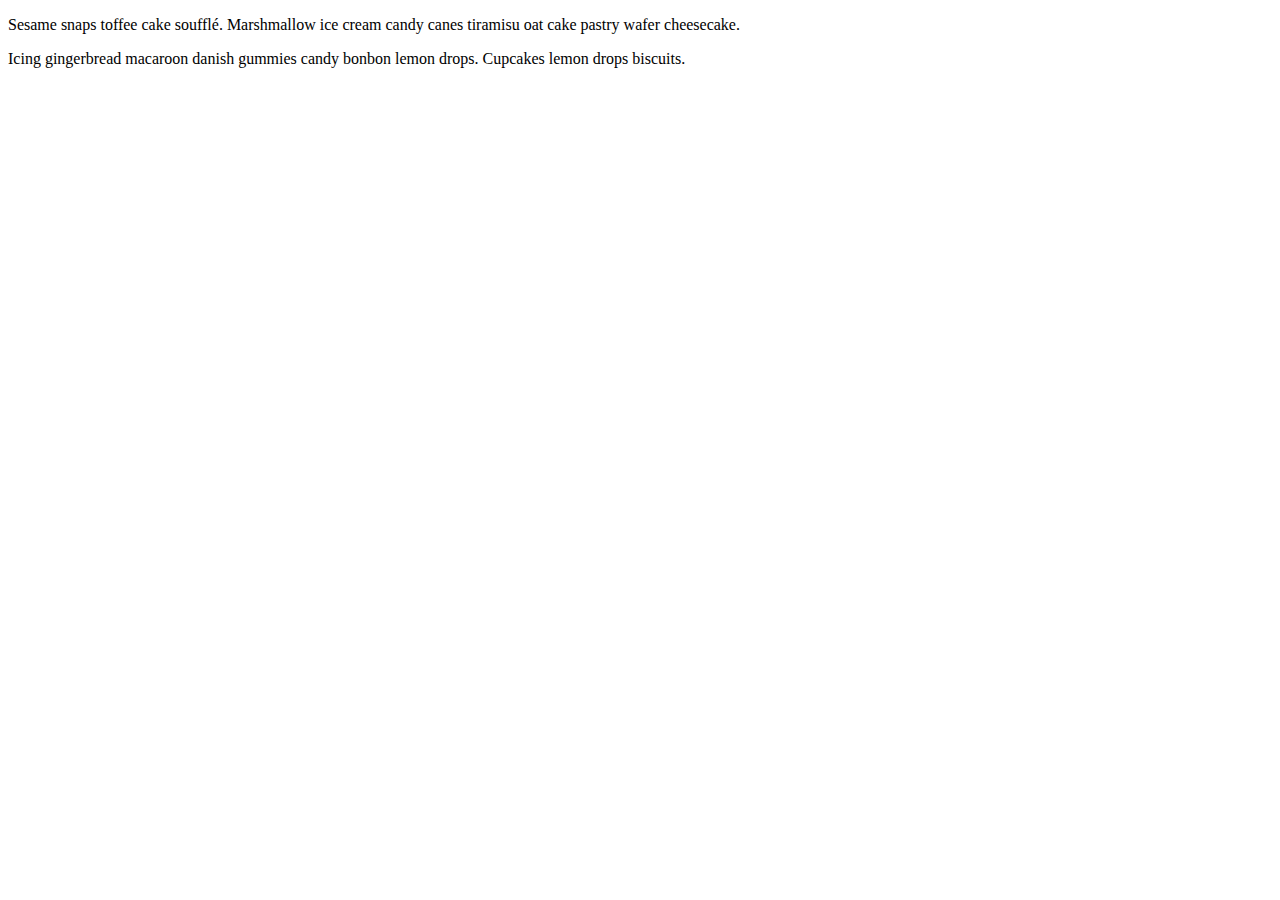
==== css-exercises/css3/index.html @ 0c5e7fac "first commit" ====
<!DOCTYPE html>
<html lang="en">
<head>
    <meta charset="UTF-8">
    <title>CSS exercises</title>
</head>
<body>
    <article>
        <p>
            Sesame snaps toffee cake soufflé. Marshmallow
            ice cream candy canes tiramisu oat cake
            pastry wafer cheesecake.</p>
        <p>Icing gingerbread macaroon danish gummies candy
        bonbon lemon drops. Cupcakes lemon drops
        biscuits.</p>
    </article>
</body>
</html>
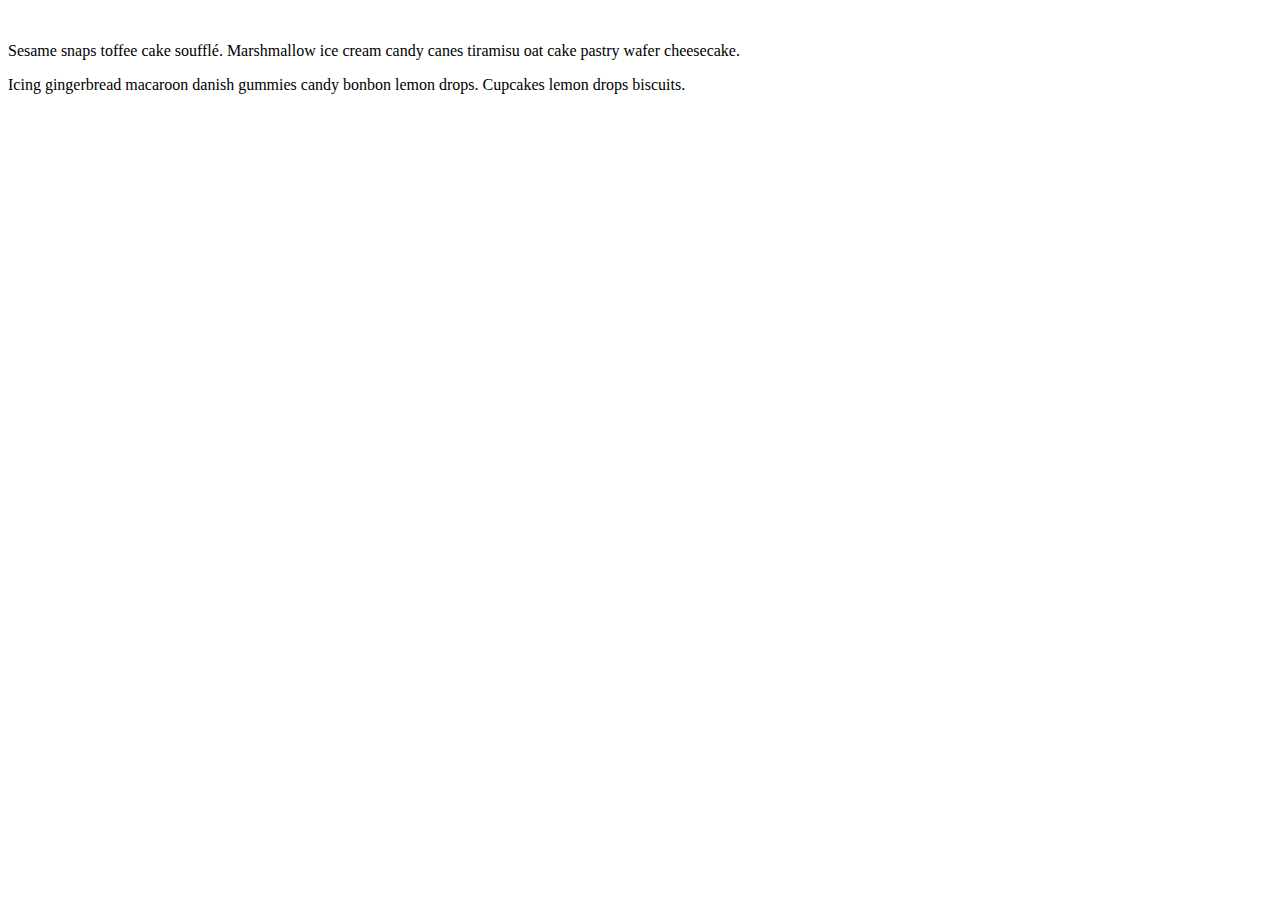
==== commit 21f4f0e4: "la till bild och ändrade font color" ====
--- a/css-exercises/css3/index.html
+++ b/css-exercises/css3/index.html
@@ -2,12 +2,12 @@
 <html lang="en">
 <head>
     <meta charset="UTF-8">
+    <link href="style.css" rel="stylesheet">
     <title>CSS exercises</title>
 </head>
 <body>
     <article>
-        <p>
-            Sesame snaps toffee cake soufflé. Marshmallow
+        <p>Sesame snaps toffee cake soufflé. Marshmallow
             ice cream candy canes tiramisu oat cake
             pastry wafer cheesecake.</p>
         <p>Icing gingerbread macaroon danish gummies candy
--- a/css-exercises/css3/style.css
+++ b/css-exercises/css3/style.css
@@ -0,0 +1,7 @@
+article:before {
+     content:url(https://i.pinimg.com/236x/d8/56/92/d856929e39b1add53f899fc559f9455a--illustration-cupcake-illustration-tumblr.jpg)
+}
+
+article::first-line {
+    color: red;
+}
